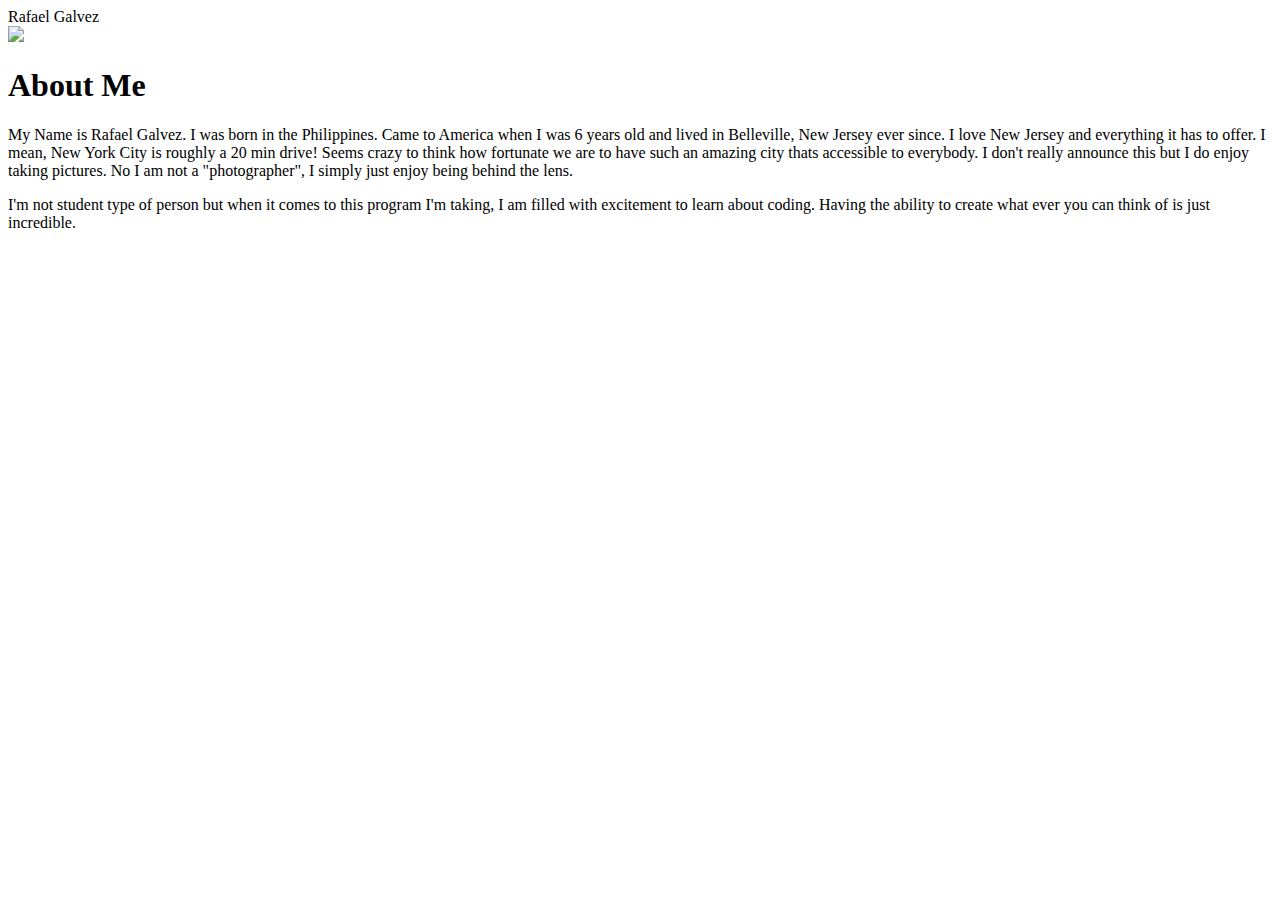
==== index.html @ 4976e914 "Starting html" ====
<!DOCTYPE html>
<html lang="en">
<head>
    <meta charset="UTF-8">
    <meta name="viewport" content="width=device-width, initial-scale=1.0">
    <meta http-equiv="X-UA-Compatible" content="ie=edge">
    <title>Basic Portfolio</title>
    <header>Rafael Galvez</header>
</head>

<body>
<img src="#">
<h1>About Me</h1>
<p>My Name is Rafael Galvez. I was born in the Philippines. Came to America when I was 6 years old and lived in Belleville, New Jersey ever since. 
   I love New Jersey and everything it has to offer. I mean, New York City is roughly a 20 min drive! Seems crazy to think how fortunate we are to have
   such an amazing city thats accessible to everybody. I don't really announce this but I do enjoy taking pictures. No I am not a "photographer", 
   I simply just enjoy being behind the lens. 
</p>
<p>I'm not student type of person but when it comes to this program I'm taking, I am filled with excitement to learn about coding. Having the ability
    to create what ever you can think of is just incredible. 
</p>
</body>

</html>
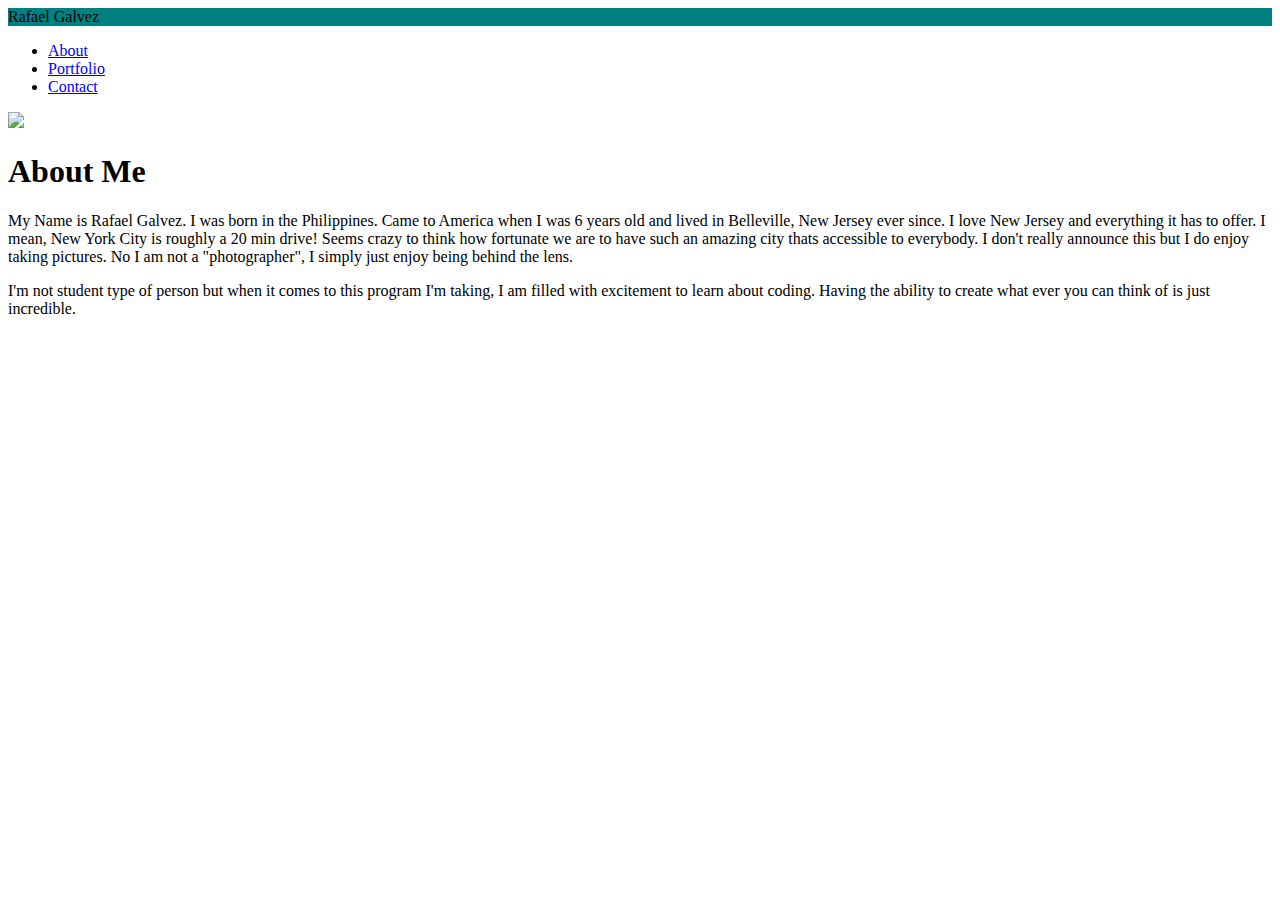
==== commit e48cc4d8: "finally linked my css to my html" ====
--- a/index.html
+++ b/index.html
@@ -6,6 +6,12 @@
     <meta http-equiv="X-UA-Compatible" content="ie=edge">
     <title>Basic Portfolio</title>
     <header>Rafael Galvez</header>
+    <link rel="stylesheet" type="text/css" href="./assets/css/style.css">
+    <ul>
+        <li><a href="#About">About</a></li>
+        <li><a href="#Portfolio">Portfolio</a></li>
+        <li><a href="#Contact">Contact</a></li>
+    </ul>
 </head>
 
 <body>
@@ -19,6 +25,8 @@
 <p>I'm not student type of person but when it comes to this program I'm taking, I am filled with excitement to learn about coding. Having the ability
     to create what ever you can think of is just incredible. 
 </p>
+
+
 </body>
 
 </html>--- a/assets/css/style.css
+++ b/assets/css/style.css
@@ -0,0 +1,6 @@
+header {
+  background:teal;
+  font-family:Georgia, 'Times New Roman', Times, serif
+}
+
+
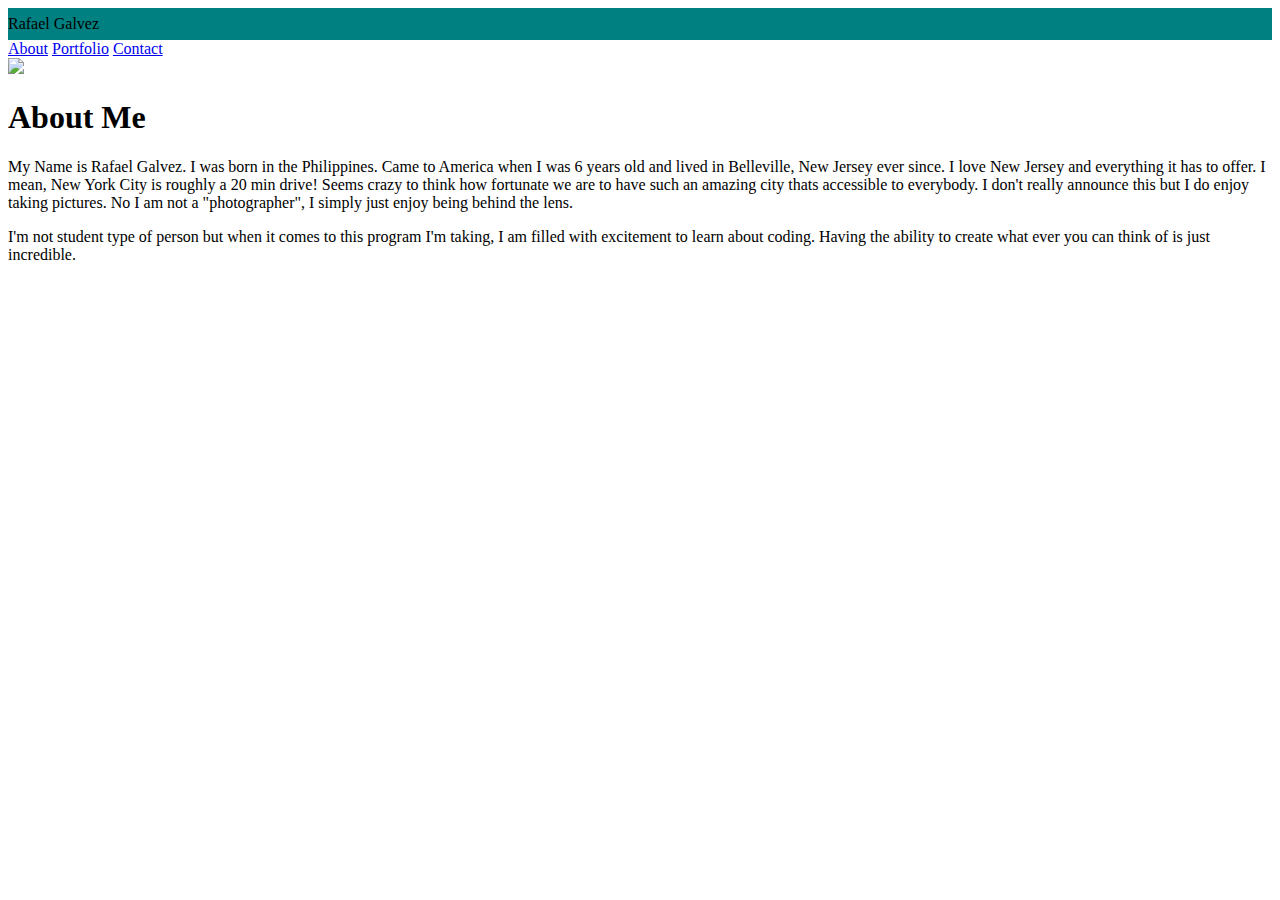
==== commit e2c384b6: "figuring out how to do a nav bar" ====
--- a/index.html
+++ b/index.html
@@ -5,13 +5,15 @@
     <meta name="viewport" content="width=device-width, initial-scale=1.0">
     <meta http-equiv="X-UA-Compatible" content="ie=edge">
     <title>Basic Portfolio</title>
-    <header>Rafael Galvez</header>
     <link rel="stylesheet" type="text/css" href="./assets/css/style.css">
-    <ul>
-        <li><a href="#About">About</a></li>
-        <li><a href="#Portfolio">Portfolio</a></li>
-        <li><a href="#Contact">Contact</a></li>
-    </ul>
+   <header>Rafael Galvez</header>
+   <nav>
+   <div>
+        <a href="About">About</a>
+        <a href="Porftfolio">Portfolio</a>
+        <a href="Contact">Contact</a>
+    </div>
+</nav>
 </head>
 
 <body>
--- a/assets/css/style.css
+++ b/assets/css/style.css
@@ -1,6 +1,8 @@
 header {
   background:teal;
-  font-family:Georgia, 'Times New Roman', Times, serif
+  font-family:Georgia, 'Times New Roman', Times, serif, 100px;
+  line-height: 200%
 }
 
 
+
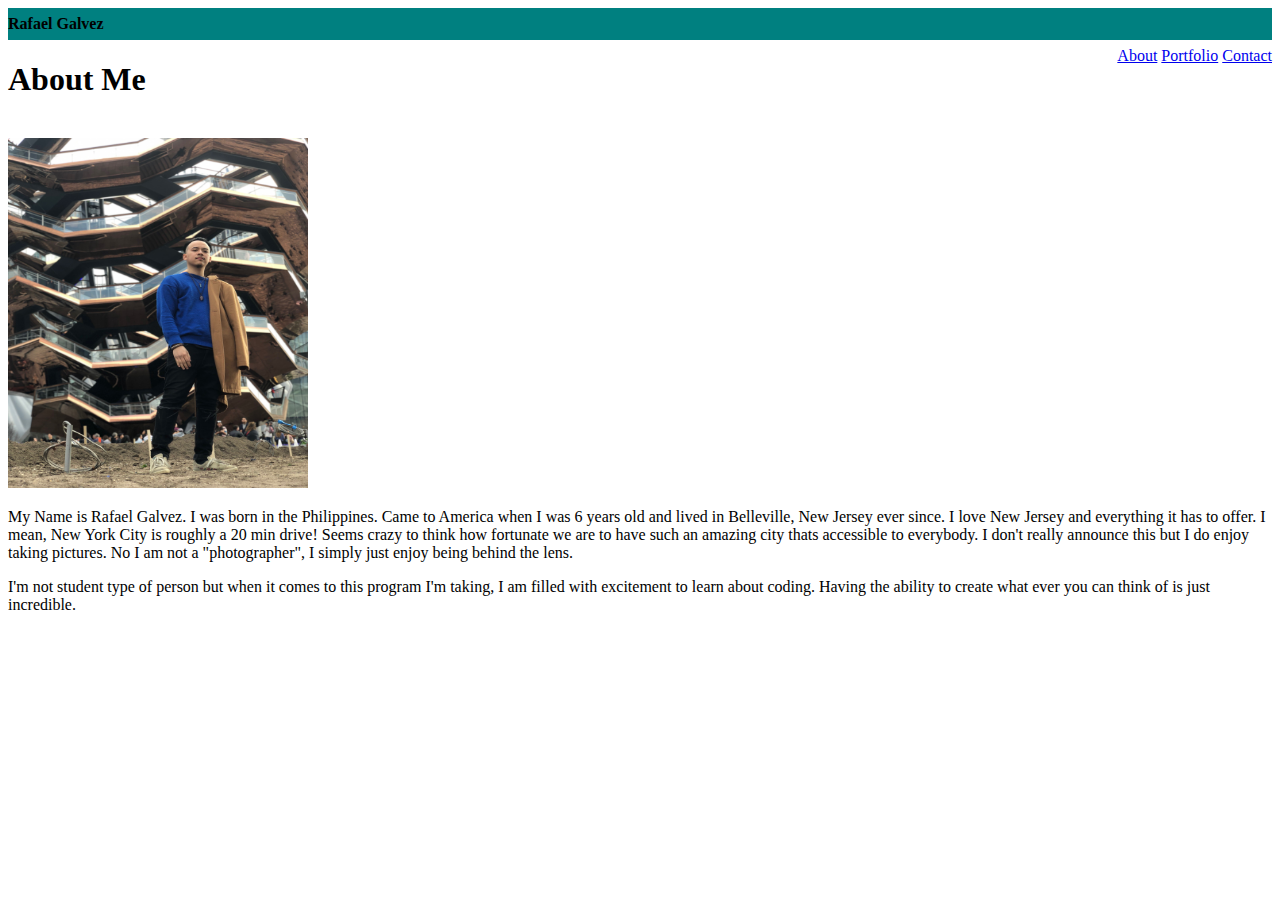
==== commit 3c5e6bfe: "added image" ====
--- a/index.html
+++ b/index.html
@@ -6,7 +6,8 @@
     <meta http-equiv="X-UA-Compatible" content="ie=edge">
     <title>Basic Portfolio</title>
     <link rel="stylesheet" type="text/css" href="./assets/css/style.css">
-   <header>Rafael Galvez</header>
+   <header>
+       <strong>Rafael Galvez</strong>
    <nav>
    <div>
         <a href="About">About</a>
@@ -14,16 +15,19 @@
         <a href="Contact">Contact</a>
     </div>
 </nav>
+</header>
 </head>
 
+
 <body>
-<img src="#">
 <h1>About Me</h1>
+<br>
+<img src="assets/images/raf.jpg" alt="Rafael's picture">
 <p>My Name is Rafael Galvez. I was born in the Philippines. Came to America when I was 6 years old and lived in Belleville, New Jersey ever since. 
    I love New Jersey and everything it has to offer. I mean, New York City is roughly a 20 min drive! Seems crazy to think how fortunate we are to have
    such an amazing city thats accessible to everybody. I don't really announce this but I do enjoy taking pictures. No I am not a "photographer", 
    I simply just enjoy being behind the lens. 
-</p>
+<br>
 <p>I'm not student type of person but when it comes to this program I'm taking, I am filled with excitement to learn about coding. Having the ability
     to create what ever you can think of is just incredible. 
 </p>
--- a/assets/css/style.css
+++ b/assets/css/style.css
@@ -4,5 +4,11 @@
   line-height: 200%
 }
 
+nav div {
+  float:right;
+}
 
-
+img {
+  height: 350px;
+  width: 300px;
+}
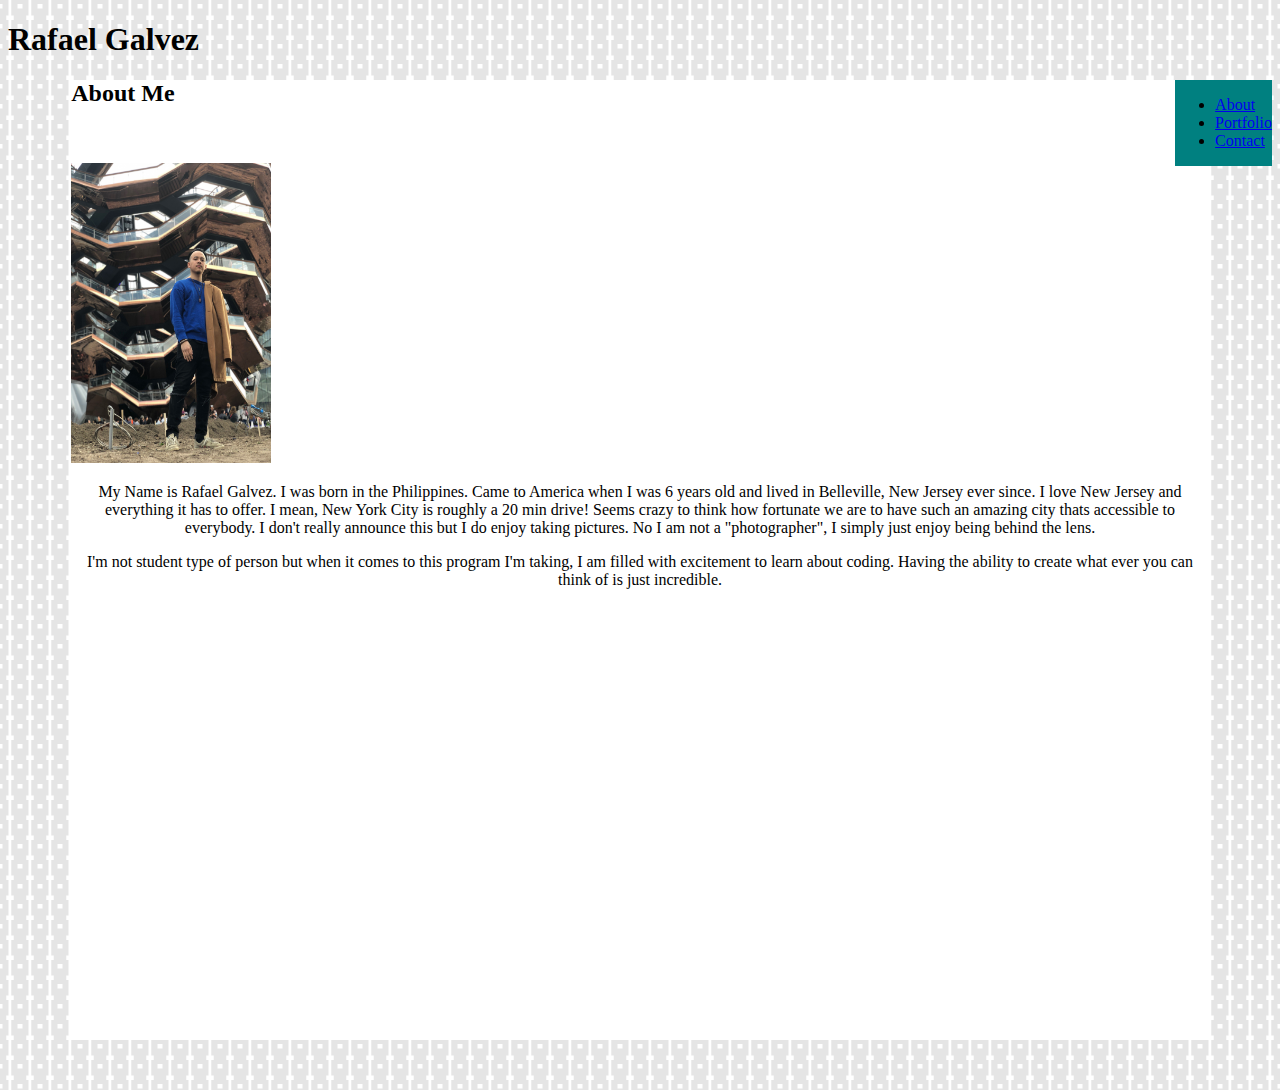
==== commit 4d8ac51a: "added background, updated index, fixed css" ====
--- a/index.html
+++ b/index.html
@@ -1,38 +1,53 @@
 <!DOCTYPE html>
 <html lang="en">
+
 <head>
     <meta charset="UTF-8">
     <meta name="viewport" content="width=device-width, initial-scale=1.0">
     <meta http-equiv="X-UA-Compatible" content="ie=edge">
     <title>Basic Portfolio</title>
     <link rel="stylesheet" type="text/css" href="./assets/css/style.css">
-   <header>
-       <strong>Rafael Galvez</strong>
-   <nav>
-   <div>
-        <a href="About">About</a>
-        <a href="Porftfolio">Portfolio</a>
-        <a href="Contact">Contact</a>
-    </div>
-</nav>
-</header>
 </head>
 
+<div class="navbackground">
+    <strong>
+        <h1>Rafael Galvez</h1>
+    </strong>
+    <div class="navbar">
+        <ul>
+            <li><a href="about.html">About</a></li>
+            <li><a href="porftfolio.html">Portfolio</a></li>
+            <li><a href="contact.html">Contact</a></li>
+    </div>
+</div>
+</ul>
+</nav>
 
-<body>
-<h1>About Me</h1>
-<br>
-<img src="assets/images/raf.jpg" alt="Rafael's picture">
-<p>My Name is Rafael Galvez. I was born in the Philippines. Came to America when I was 6 years old and lived in Belleville, New Jersey ever since. 
-   I love New Jersey and everything it has to offer. I mean, New York City is roughly a 20 min drive! Seems crazy to think how fortunate we are to have
-   such an amazing city thats accessible to everybody. I don't really announce this but I do enjoy taking pictures. No I am not a "photographer", 
-   I simply just enjoy being behind the lens. 
-<br>
-<p>I'm not student type of person but when it comes to this program I'm taking, I am filled with excitement to learn about coding. Having the ability
-    to create what ever you can think of is just incredible. 
-</p>
+<body background="assets/images/lines.png">
+    <div class="box" <strong>
+        <h2>About Me</h2>
+        </strong>
+        <br>
+        <br>
+        <img src="assets/images/raf.jpg" alt="Rafael's picture" width=200px height=300px>
 
-
+        <div class="summary">
+            <p>My Name is Rafael Galvez. I was born in the Philippines. Came to America when I was 6 years old and lived
+                in
+                Belleville, New Jersey ever since.
+                I love New Jersey and everything it has to offer. I mean, New York City is roughly a 20 min drive! Seems
+                crazy to think how fortunate we are to have
+                such an amazing city thats accessible to everybody. I don't really announce this but I do enjoy taking
+                pictures. No I am not a "photographer",
+                I simply just enjoy being behind the lens.
+                <br>
+                <p>I'm not student type of person but when it comes to this program I'm taking, I am filled with
+                    excitement
+                    to learn about coding. Having the ability
+                    to create what ever you can think of is just incredible.
+                </p>
+        </div>
+    </div>
 </body>
 
 </html>--- a/assets/css/style.css
+++ b/assets/css/style.css
@@ -1,14 +1,32 @@
-header {
-  background:teal;
-  font-family:Georgia, 'Times New Roman', Times, serif, 100px;
-  line-height: 200%
+.name {
+  font-family: Georgia, 'Times New Roman', Times, serif;
+  width:60px;
+  float: left;
+}
+  .navbar {
+  background-size: 100%;
+  background-color: teal;
+  float: right;
+
+  }
+
 }
 
-nav div {
-  float:right;
+
+img {
+  float: left;
+  padding: 20px 20px;
 }
 
-img {
-  height: 350px;
-  width: 300px;
+.summary {
+  text-align: center;
+  font: 'Arial', 'Helvetica Neue', Helvetica, sans-serif;
 }
+
+.box {
+  background-color: white;
+  width: 90%;
+  height: 960px;
+  margin: auto;
+  margin-bottom: 50px;
+}
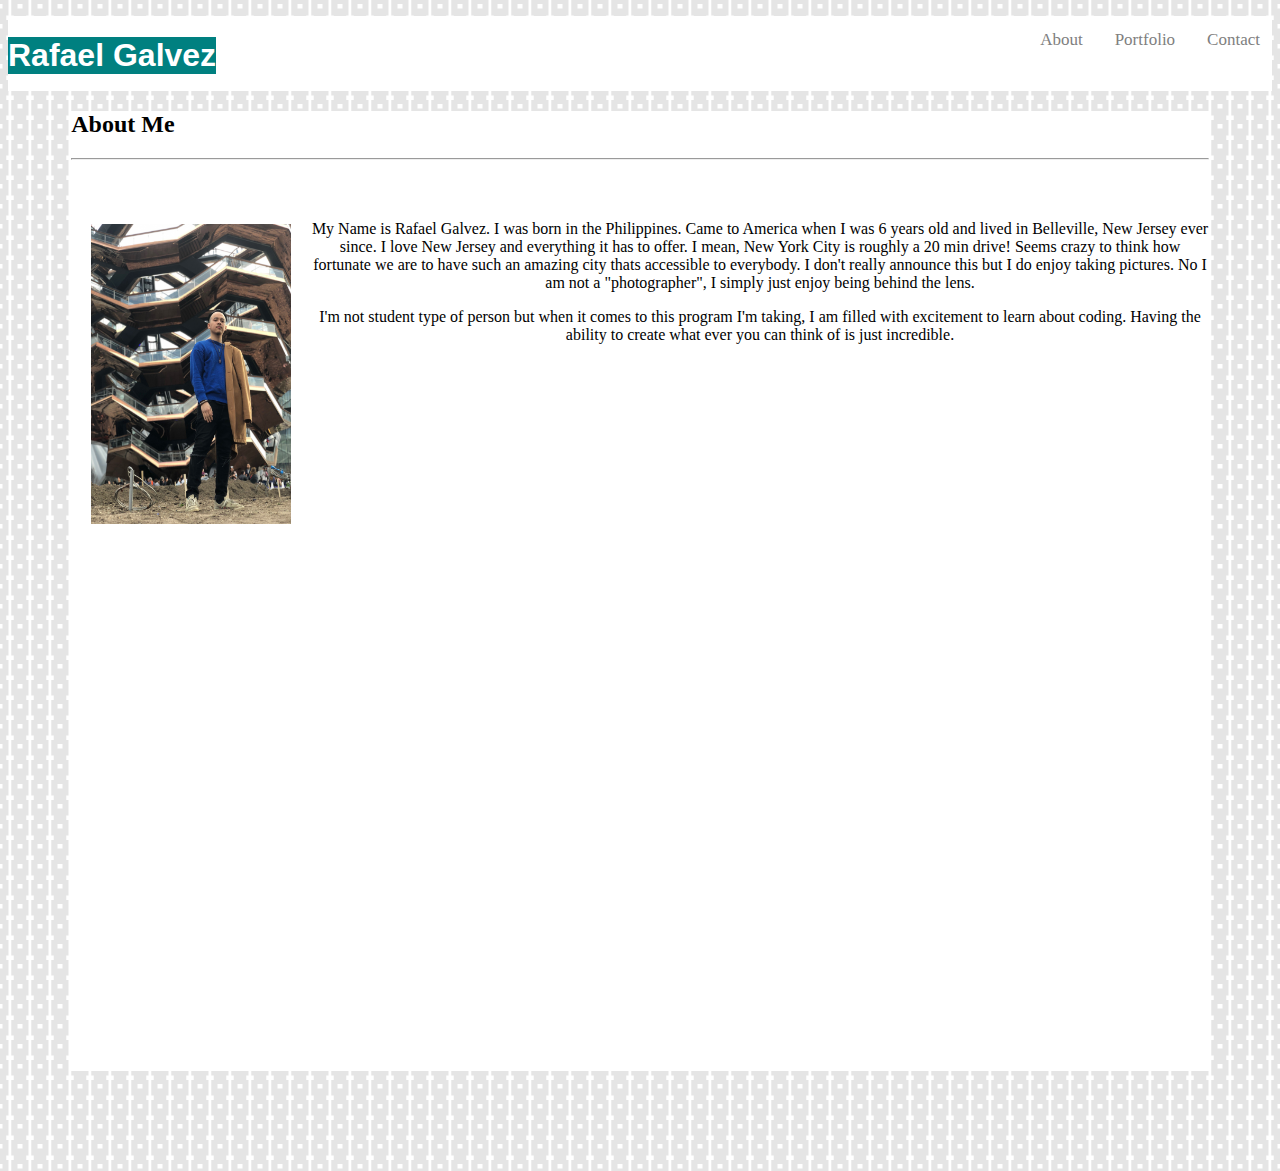
==== commit ed8a47ac: "finally got my nav bar to look nice" ====
--- a/index.html
+++ b/index.html
@@ -13,31 +13,35 @@
     <strong>
         <h1>Rafael Galvez</h1>
     </strong>
+    <header>
     <div class="navbar">
         <ul>
-            <li><a href="about.html">About</a></li>
-            <li><a href="porftfolio.html">Portfolio</a></li>
-            <li><a href="contact.html">Contact</a></li>
-    </div>
+            <li class="about"><a href="about.html">About</a></li>
+            <li class="portfolio"><a href="porftfolio.html">Portfolio</a></li>
+            <li class="contact"><a href="contact.html">Contact</a></li>
+        </div>
 </div>
 </ul>
-</nav>
-
+</header>
 <body background="assets/images/lines.png">
-    <div class="box" <strong>
-        <h2>About Me</h2>
+    <div class="box"> <strong>
+            <h2>About Me</h2>
         </strong>
+        <hr>
         <br>
         <br>
         <img src="assets/images/raf.jpg" alt="Rafael's picture" width=200px height=300px>
 
         <div class="summary">
-            <p>My Name is Rafael Galvez. I was born in the Philippines. Came to America when I was 6 years old and lived
+            <p>My Name is Rafael Galvez. I was born in the Philippines. Came to America when I was 6 years old and
+                lived
                 in
                 Belleville, New Jersey ever since.
-                I love New Jersey and everything it has to offer. I mean, New York City is roughly a 20 min drive! Seems
+                I love New Jersey and everything it has to offer. I mean, New York City is roughly a 20 min drive!
+                Seems
                 crazy to think how fortunate we are to have
-                such an amazing city thats accessible to everybody. I don't really announce this but I do enjoy taking
+                such an amazing city thats accessible to everybody. I don't really announce this but I do enjoy
+                taking
                 pictures. No I am not a "photographer",
                 I simply just enjoy being behind the lens.
                 <br>
--- a/assets/css/style.css
+++ b/assets/css/style.css
@@ -1,15 +1,34 @@
-.name {
-  font-family: Georgia, 'Times New Roman', Times, serif;
-  width:60px;
+.navbackground {
+background-color: white;
+width: 100%;
+height: 75px;
+}
+
+  ul {
+ list-style: none;
+ background-color: white;
+ text-align: right;
+}
+
+
+li {
+  font-family:Georgia, 'Times New Roman', Times, serif;
+  height: 40px;
+}
+
+.navbar li {
+
+  display:inline-block;
+  margin-right:-4px;
+}
+
+.navbar a {
   float: left;
-}
-  .navbar {
-  background-size: 100%;
-  background-color: teal;
-  float: right;
-
-  }
-
+  color: grey;
+  text-align: center;
+  padding: 14px 16px;
+  text-decoration: none;
+  font-size: 17px;
 }
 
 
@@ -28,5 +47,23 @@
   width: 90%;
   height: 960px;
   margin: auto;
-  margin-bottom: 50px;
+  margin-bottom: 100px;
 }
+
+h1 {
+  font-family: Arial, Helvetica, sans-serif;
+  float: left;
+  background-color:teal;
+  color: white;
+
+}
+
+.namebackground {
+  background-color: teal;
+}
+
+.bottomline {
+  width: 100%;
+  border-inline:10px;
+  border-inline-color:red;
+}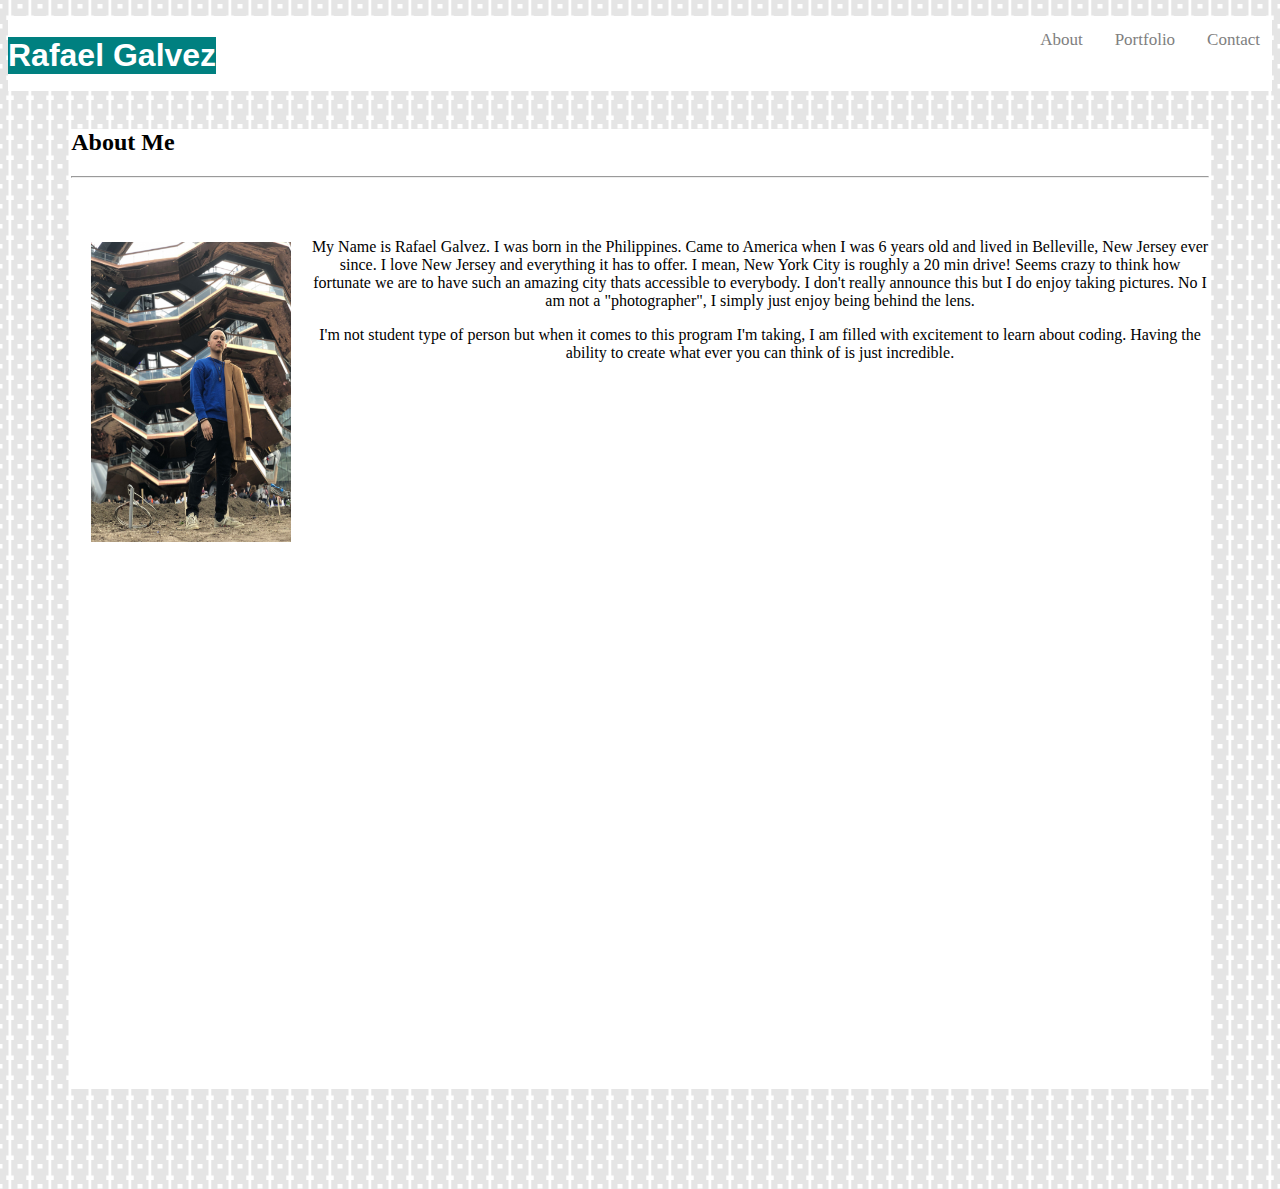
==== commit a10eb60a: "final save" ====
--- a/index.html
+++ b/index.html
@@ -8,21 +8,22 @@
     <title>Basic Portfolio</title>
     <link rel="stylesheet" type="text/css" href="./assets/css/style.css">
 </head>
-
+<header>
 <div class="navbackground">
-    <strong>
-        <h1>Rafael Galvez</h1>
-    </strong>
-    <header>
-    <div class="navbar">
+    <div class= "namebackground">
+        <strong> <h1>Rafael Galvez</h1> </strong>
+        <div class="navbar">
         <ul>
-            <li class="about"><a href="about.html">About</a></li>
+            <li class="about"><a href="index.html">About</a></li>
             <li class="portfolio"><a href="porftfolio.html">Portfolio</a></li>
             <li class="contact"><a href="contact.html">Contact</a></li>
         </div>
 </div>
+</div>
 </ul>
 </header>
+<br>
+
 <body background="assets/images/lines.png">
     <div class="box"> <strong>
             <h2>About Me</h2>
@@ -52,6 +53,8 @@
                 </p>
         </div>
     </div>
+    </div>
 </body>
 
+
 </html>--- a/assets/css/style.css
+++ b/assets/css/style.css
@@ -62,8 +62,8 @@
   background-color: teal;
 }
 
-.bottomline {
-  width: 100%;
-  border-inline:10px;
-  border-inline-color:red;
-}+.greenline {
+  padding:1px;
+  
+}
+
